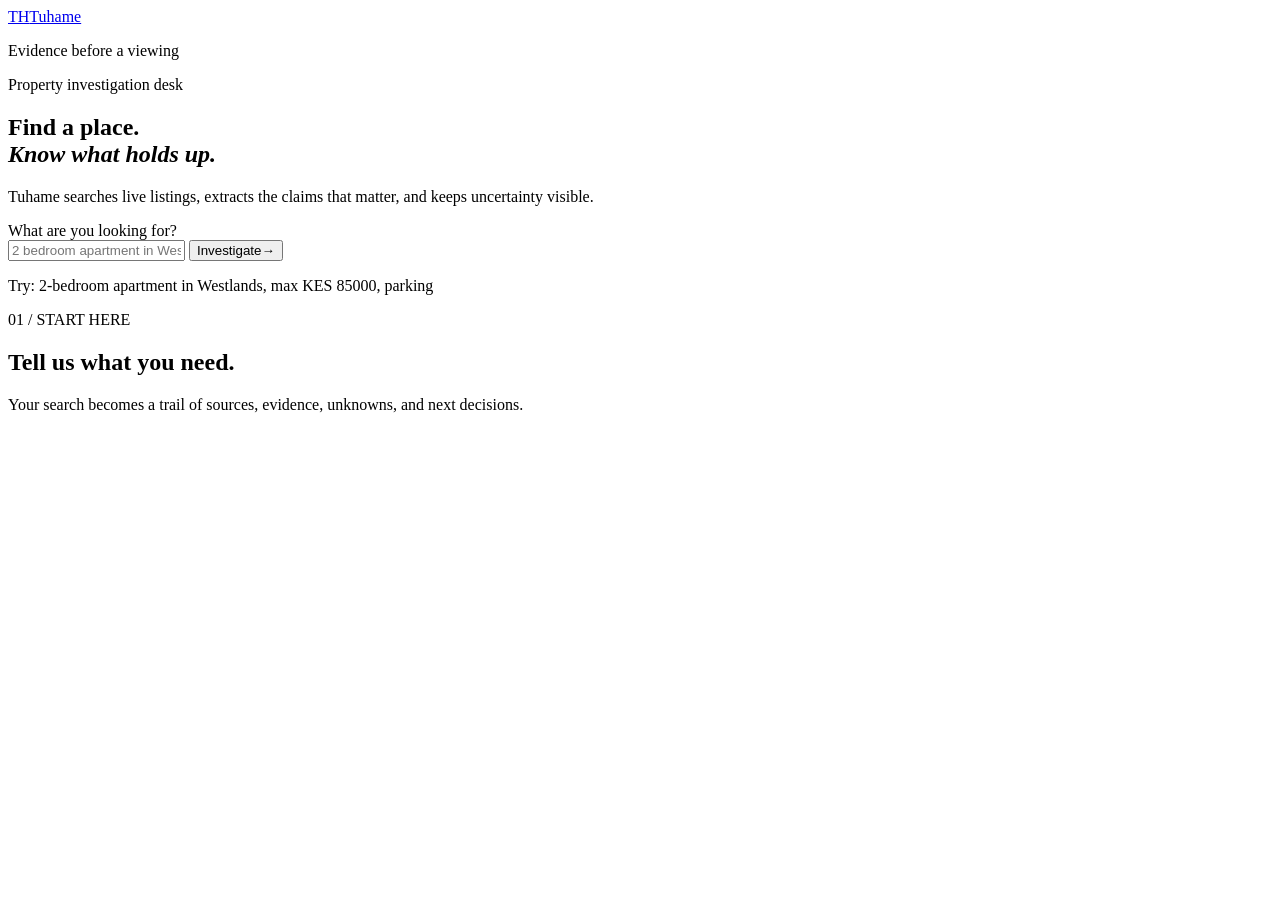
==== web/index.html @ 2e8b76f4 "Prepare Tuhame project metadata and production handoff" ====
<!doctype html>
<html lang="en">
<head>
  <meta charset="utf-8">
  <meta name="viewport" content="width=device-width, initial-scale=1">
  <meta name="description" content="Tuhame investigates property listings and shows what the evidence supports.">
  <title>Tuhame | Property investigation</title>
  <link rel="preconnect" href="https://fonts.googleapis.com">
  <link rel="preconnect" href="https://fonts.gstatic.com" crossorigin>
  <link href="https://fonts.googleapis.com/css2?family=DM+Sans:wght@400;500;600;700&family=Newsreader:opsz,wght@6..72,500;6..72,600&display=swap" rel="stylesheet">
  <link rel="stylesheet" href="/assets/styles.css">
</head>
<body>
  <header class="site-header">
    <a class="brand" href="/" aria-label="Tuhame home"><span class="brand-mark">TH</span><span>Tuhame</span></a>
    <p class="header-note">Evidence before a viewing</p>
  </header>

  <main>
    <section class="search-intro" aria-labelledby="page-title">
      <p class="eyebrow">Property investigation desk</p>
      <h1 id="page-title">Find a place.<br><em>Know what holds up.</em></h1>
      <p class="intro-copy">Tuhame searches live listings, extracts the claims that matter, and keeps uncertainty visible.</p>
      <form id="search-form" class="search-form">
        <label for="search-input">What are you looking for?</label>
        <div class="search-row">
          <input id="search-input" name="request" autocomplete="off" placeholder="2 bedroom apartment in Westlands under KSh 85,000 with parking" required>
          <button type="submit" id="search-button"><span>Investigate</span><span aria-hidden="true">&#8594;</span></button>
        </div>
        <p class="form-hint">Try: 2-bedroom apartment in Westlands, max KES 85000, parking</p>
      </form>
    </section>

    <section id="workspace" class="workspace" aria-live="polite">
      <div class="empty-state">
        <p class="empty-index">01 / START HERE</p>
        <h2>Tell us what you need.</h2>
        <p>Your search becomes a trail of sources, evidence, unknowns, and next decisions.</p>
      </div>
    </section>
  </main>

  <dialog id="details-dialog" class="details-dialog" aria-labelledby="details-title">
    <button class="dialog-close" type="button" aria-label="Close evidence">&#10005;</button>
    <div id="details-content"></div>
  </dialog>
  <script src="/assets/app.js"></script>
</body>
</html>
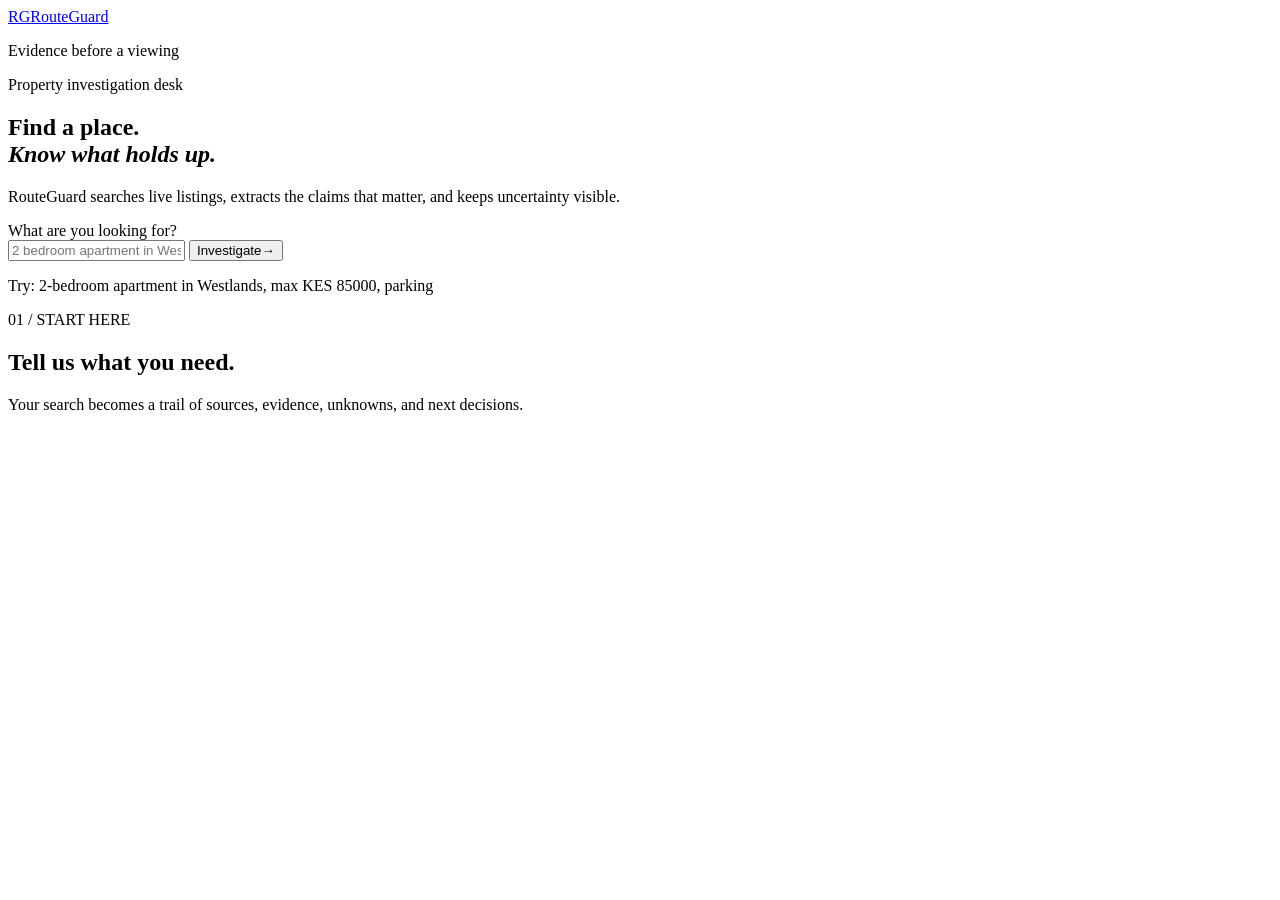
==== commit 7cd6d0a9: "Update web server and deployment files" ====
--- a/web/index.html
+++ b/web/index.html
@@ -3,8 +3,8 @@
 <head>
   <meta charset="utf-8">
   <meta name="viewport" content="width=device-width, initial-scale=1">
-  <meta name="description" content="Tuhame investigates property listings and shows what the evidence supports.">
-  <title>Tuhame | Property investigation</title>
+  <meta name="description" content="RouteGuard investigates property listings and shows what the evidence supports.">
+  <title>RouteGuard | Property investigation</title>
   <link rel="preconnect" href="https://fonts.googleapis.com">
   <link rel="preconnect" href="https://fonts.gstatic.com" crossorigin>
   <link href="https://fonts.googleapis.com/css2?family=DM+Sans:wght@400;500;600;700&family=Newsreader:opsz,wght@6..72,500;6..72,600&display=swap" rel="stylesheet">
@@ -12,7 +12,7 @@
 </head>
 <body>
   <header class="site-header">
-    <a class="brand" href="/" aria-label="Tuhame home"><span class="brand-mark">TH</span><span>Tuhame</span></a>
+    <a class="brand" href="/" aria-label="RouteGuard home"><span class="brand-mark">RG</span><span>RouteGuard</span></a>
     <p class="header-note">Evidence before a viewing</p>
   </header>
 
@@ -20,7 +20,7 @@
     <section class="search-intro" aria-labelledby="page-title">
       <p class="eyebrow">Property investigation desk</p>
       <h1 id="page-title">Find a place.<br><em>Know what holds up.</em></h1>
-      <p class="intro-copy">Tuhame searches live listings, extracts the claims that matter, and keeps uncertainty visible.</p>
+      <p class="intro-copy">RouteGuard searches live listings, extracts the claims that matter, and keeps uncertainty visible.</p>
       <form id="search-form" class="search-form">
         <label for="search-input">What are you looking for?</label>
         <div class="search-row">
